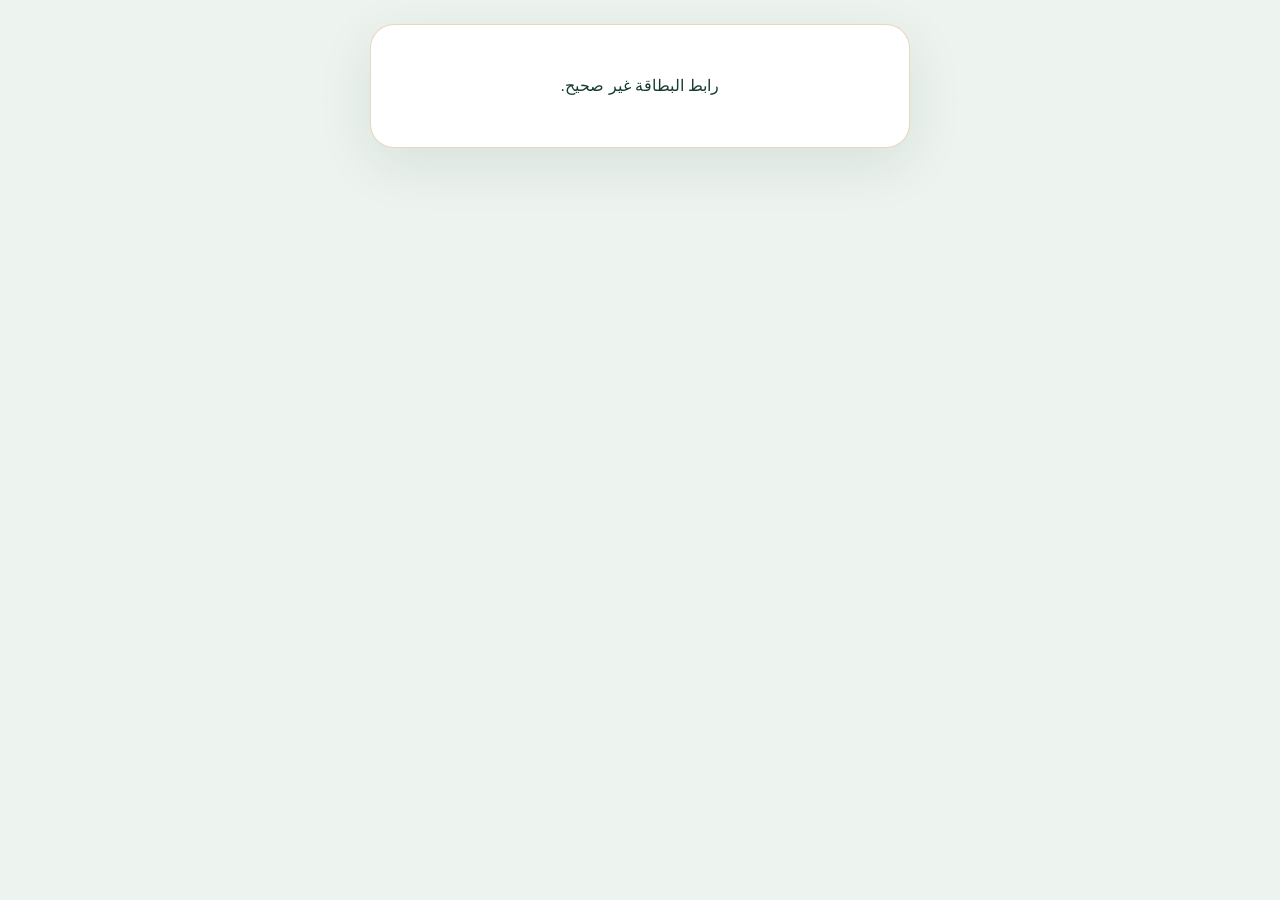
==== card.html @ c1487a2c "Add files via upload" ====
<!doctype html><html lang="ar" dir="rtl"><head><meta charset="utf-8"><meta name="viewport" content="width=device-width,initial-scale=1"><meta name="referrer" content="no-referrer"><title>بيانات المشارك</title><style>*{box-sizing:border-box}body{margin:0;min-height:100vh;background:#edf3ef;font-family:Arial,sans-serif;color:#173d30;padding:24px 14px}main{max-width:540px;margin:auto;background:#fff;border:1px solid #c5a05966;border-radius:24px;overflow:hidden;box-shadow:0 16px 55px #003d2418;text-align:center}header{background:#003d24;color:#fff;padding:28px 20px;border-bottom:3px solid #c5a059}header img{display:block;max-width:180px;max-height:110px;object-fit:contain;margin:0 auto 18px}h1{font-size:23px;line-height:1.7;margin:0}#content{padding:26px 22px}#portrait{width:150px;height:180px;object-fit:cover;border:3px solid #c5a059;border-radius:20px;margin:0 auto 18px;display:block}h2{font-size:25px;line-height:1.6;margin:8px 0}p{line-height:1.9;overflow-wrap:anywhere}section{border:1px solid #c5a05940;background:#faf8f2;border-radius:16px;padding:16px;margin-top:20px}h3{font-size:17px;margin:0 0 12px}a{display:inline-block;background:#003d24;color:white;padding:11px 20px;border-radius:10px;text-decoration:none;margin-top:10px}#contacts{white-space:pre-wrap}footer{padding:18px;font-size:11px;color:#687b70;border-top:1px solid #ddd}#status{padding:30px 20px}[hidden]{display:none!important}</style></head><body><main><p id="status" role="status">جارٍ تحميل بيانات المشارك…</p><div id="profile" hidden><header><img id="logo" hidden alt="شعار المسابقة"><h1 id="competition"></h1></header><div id="content"><img id="portrait" hidden alt="صورة المشارك"><h2 id="name"></h2><p id="country"></p><p id="role"></p><section id="hotel-section"><h3>الإقامة والفندق</h3><strong id="hotel"></strong><p id="address"></p><p id="city"></p><a id="maps" hidden target="_blank" rel="noopener noreferrer">فتح موقع الفندق</a></section><section id="contact-section"><h3>التواصل مع المسابقة</h3><p id="contacts"></p></section></div><footer>وزارة الشؤون الإسلامية والدعوة والإرشاد</footer></div></main><script>
(()=>{const $=id=>document.getElementById(id),params=new URLSearchParams(location.search),mode=params.get('competition'),id=params.get('id');const image=value=>typeof value==='string'&&/^data:image\/(png|jpeg|webp);base64,[A-Za-z0-9+/=]+$/.test(value)?value:'';function text(id,value){$(id).textContent=typeof value==='string'?value:'';}async function load(){if(!['international','local'].includes(mode)||! /^[a-f0-9]{32}$/.test(id||''))throw Error('رابط البطاقة غير صحيح.');const url='https://firestore.googleapis.com/v1/projects/quran-mus/databases/(default)/documents/competitions/'+mode+'/publicCards/'+id;const response=await fetch(url,{credentials:'omit'});if(response.status===404)throw Error('لم تُنشر بيانات هذه البطاقة بعد، أو تم إلغاء نشرها.');if(!response.ok)throw Error('تعذر تحميل البيانات. حاول لاحقًا أو تواصل مع إدارة المسابقة.');const doc=await response.json(),data=JSON.parse(doc.fields.payload.stringValue),c=data.competition||{};text('competition',c.name);text('name',data.name);text('country',data.country);text('role',data.role);text('hotel',c.hotelName);text('address',c.hotelAddress);text('city',c.country);text('contacts',c.contacts);for(const [id,value]of [['logo',c.logo],['portrait',data.photo]]){const source=image(value);if(source){$(id).src=source;$(id).hidden=false;}}if(/^#[0-9a-f]{6}$/i.test(c.pageBackground||''))document.body.style.backgroundColor=c.pageBackground;const background=image(c.pageImage);if(background){document.body.style.backgroundImage='url("'+background+'")';document.body.style.backgroundSize='cover';document.body.style.backgroundAttachment='fixed';}try{const link=new URL(c.hotelURL);if(['https:','http:'].includes(link.protocol)){$('maps').href=link.href;$('maps').hidden=false;}}catch(e){}$('hotel-section').hidden=![c.hotelName,c.hotelAddress,c.country,c.hotelURL].some(Boolean);$('contact-section').hidden=!c.contacts;$('status').hidden=true;$('profile').hidden=false;document.title=String(data.name||'بيانات المشارك');}load().catch(e=>{$('status').textContent=e.message;});})();
</script></body></html>
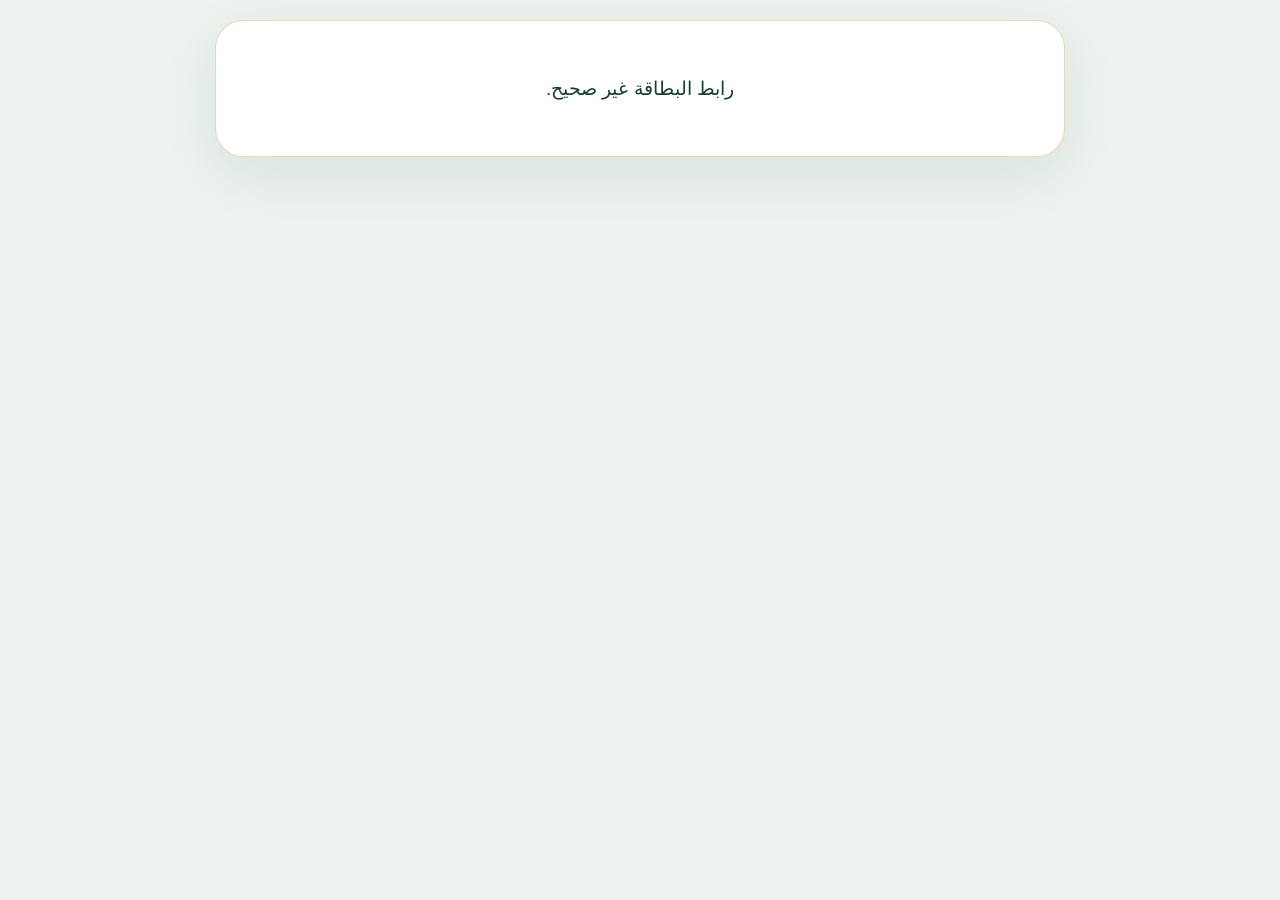
==== commit 38bede17: "Add files via upload" ====
--- a/card.html
+++ b/card.html
@@ -1,3 +1,5 @@
-<!doctype html><html lang="ar" dir="rtl"><head><meta charset="utf-8"><meta name="viewport" content="width=device-width,initial-scale=1"><meta name="referrer" content="no-referrer"><title>بيانات المشارك</title><style>*{box-sizing:border-box}body{margin:0;min-height:100vh;background:#edf3ef;font-family:Arial,sans-serif;color:#173d30;padding:24px 14px}main{max-width:540px;margin:auto;background:#fff;border:1px solid #c5a05966;border-radius:24px;overflow:hidden;box-shadow:0 16px 55px #003d2418;text-align:center}header{background:#003d24;color:#fff;padding:28px 20px;border-bottom:3px solid #c5a059}header img{display:block;max-width:180px;max-height:110px;object-fit:contain;margin:0 auto 18px}h1{font-size:23px;line-height:1.7;margin:0}#content{padding:26px 22px}#portrait{width:150px;height:180px;object-fit:cover;border:3px solid #c5a059;border-radius:20px;margin:0 auto 18px;display:block}h2{font-size:25px;line-height:1.6;margin:8px 0}p{line-height:1.9;overflow-wrap:anywhere}section{border:1px solid #c5a05940;background:#faf8f2;border-radius:16px;padding:16px;margin-top:20px}h3{font-size:17px;margin:0 0 12px}a{display:inline-block;background:#003d24;color:white;padding:11px 20px;border-radius:10px;text-decoration:none;margin-top:10px}#contacts{white-space:pre-wrap}footer{padding:18px;font-size:11px;color:#687b70;border-top:1px solid #ddd}#status{padding:30px 20px}[hidden]{display:none!important}</style></head><body><main><p id="status" role="status">جارٍ تحميل بيانات المشارك…</p><div id="profile" hidden><header><img id="logo" hidden alt="شعار المسابقة"><h1 id="competition"></h1></header><div id="content"><img id="portrait" hidden alt="صورة المشارك"><h2 id="name"></h2><p id="country"></p><p id="role"></p><section id="hotel-section"><h3>الإقامة والفندق</h3><strong id="hotel"></strong><p id="address"></p><p id="city"></p><a id="maps" hidden target="_blank" rel="noopener noreferrer">فتح موقع الفندق</a></section><section id="contact-section"><h3>التواصل مع المسابقة</h3><p id="contacts"></p></section></div><footer>وزارة الشؤون الإسلامية والدعوة والإرشاد</footer></div></main><script>
+<!doctype html><html lang="ar" dir="rtl"><head><meta charset="utf-8"><meta name="viewport" content="width=device-width,initial-scale=1"><meta name="referrer" content="no-referrer"><title>بيانات المشارك</title><style>*{box-sizing:border-box}body{margin:0;min-height:100vh;background:#edf3ef;font-family:Arial,sans-serif;color:#173d30;padding:24px 14px}main{max-width:540px;margin:auto;background:#fff;border:1px solid #c5a05966;border-radius:24px;overflow:hidden;box-shadow:0 16px 55px #003d2418;text-align:center}header{background:#003d24;color:#fff;padding:28px 20px;border-bottom:3px solid #c5a059}header img{display:block;max-width:180px;max-height:110px;object-fit:contain;margin:0 auto 18px}h1{font-size:23px;line-height:1.7;margin:0}#content{padding:26px 22px}#portrait{width:150px;height:180px;object-fit:cover;border:3px solid #c5a059;border-radius:20px;margin:0 auto 18px;display:block}h2{font-size:25px;line-height:1.6;margin:8px 0}p{line-height:1.9;overflow-wrap:anywhere}section{border:1px solid #c5a05940;background:#faf8f2;border-radius:16px;padding:16px;margin-top:20px}h3{font-size:17px;margin:0 0 12px}a{display:inline-block;background:#003d24;color:white;padding:11px 20px;border-radius:10px;text-decoration:none;margin-top:10px}#contacts{white-space:pre-wrap}footer{padding:18px;font-size:11px;color:#687b70;border-top:1px solid #ddd}#status{padding:30px 20px}[hidden]{display:none!important}
+body{padding:20px 16px;font-size:19px}main{width:100%;max-width:850px;border-radius:28px}header{padding:32px 24px}header img{max-width:260px;max-height:160px}h1{font-size:30px}#content{padding:32px}#portrait{width:200px;height:240px;border-radius:22px}h2{font-size:34px}p{font-size:20px;line-height:1.95}h3{font-size:23px}section{padding:24px;margin-top:24px}strong{font-size:22px}a{font-size:19px;padding:14px 24px;min-height:50px}footer{font-size:14px;padding:22px}#status{font-size:19px}@media(max-width:600px){body{padding:8px}main{max-width:none;border-radius:18px}header{padding:24px 15px}header img{max-width:210px;max-height:135px}h1{font-size:25px}#content{padding:24px 15px}#portrait{width:180px;height:216px}h2{font-size:30px}p{font-size:19px}h3{font-size:22px}section{padding:20px 14px}strong{font-size:21px}a{width:100%;font-size:18px}}
+</style></head><body><main><p id="status" role="status">جارٍ تحميل بيانات المشارك…</p><div id="profile" hidden><header><img id="logo" hidden alt="شعار المسابقة"><h1 id="competition"></h1></header><div id="content"><img id="portrait" hidden alt="صورة المشارك"><h2 id="name"></h2><p id="country"></p><p id="role"></p><section id="hotel-section"><h3>الإقامة والفندق</h3><strong id="hotel"></strong><p id="address"></p><p id="city"></p><a id="maps" hidden target="_blank" rel="noopener noreferrer">فتح موقع الفندق</a></section><section id="contact-section"><h3>التواصل مع المسابقة</h3><p id="contacts"></p></section></div><footer>وزارة الشؤون الإسلامية والدعوة والإرشاد</footer></div></main><script>
 (()=>{const $=id=>document.getElementById(id),params=new URLSearchParams(location.search),mode=params.get('competition'),id=params.get('id');const image=value=>typeof value==='string'&&/^data:image\/(png|jpeg|webp);base64,[A-Za-z0-9+/=]+$/.test(value)?value:'';function text(id,value){$(id).textContent=typeof value==='string'?value:'';}async function load(){if(!['international','local'].includes(mode)||! /^[a-f0-9]{32}$/.test(id||''))throw Error('رابط البطاقة غير صحيح.');const url='https://firestore.googleapis.com/v1/projects/quran-mus/databases/(default)/documents/competitions/'+mode+'/publicCards/'+id;const response=await fetch(url,{credentials:'omit'});if(response.status===404)throw Error('لم تُنشر بيانات هذه البطاقة بعد، أو تم إلغاء نشرها.');if(!response.ok)throw Error('تعذر تحميل البيانات. حاول لاحقًا أو تواصل مع إدارة المسابقة.');const doc=await response.json(),data=JSON.parse(doc.fields.payload.stringValue),c=data.competition||{};text('competition',c.name);text('name',data.name);text('country',data.country);text('role',data.role);text('hotel',c.hotelName);text('address',c.hotelAddress);text('city',c.country);text('contacts',c.contacts);for(const [id,value]of [['logo',c.logo],['portrait',data.photo]]){const source=image(value);if(source){$(id).src=source;$(id).hidden=false;}}if(/^#[0-9a-f]{6}$/i.test(c.pageBackground||''))document.body.style.backgroundColor=c.pageBackground;const background=image(c.pageImage);if(background){document.body.style.backgroundImage='url("'+background+'")';document.body.style.backgroundSize='cover';document.body.style.backgroundAttachment='fixed';}try{const link=new URL(c.hotelURL);if(['https:','http:'].includes(link.protocol)){$('maps').href=link.href;$('maps').hidden=false;}}catch(e){}$('hotel-section').hidden=![c.hotelName,c.hotelAddress,c.country,c.hotelURL].some(Boolean);$('contact-section').hidden=!c.contacts;$('status').hidden=true;$('profile').hidden=false;document.title=String(data.name||'بيانات المشارك');}load().catch(e=>{$('status').textContent=e.message;});})();
 </script></body></html>
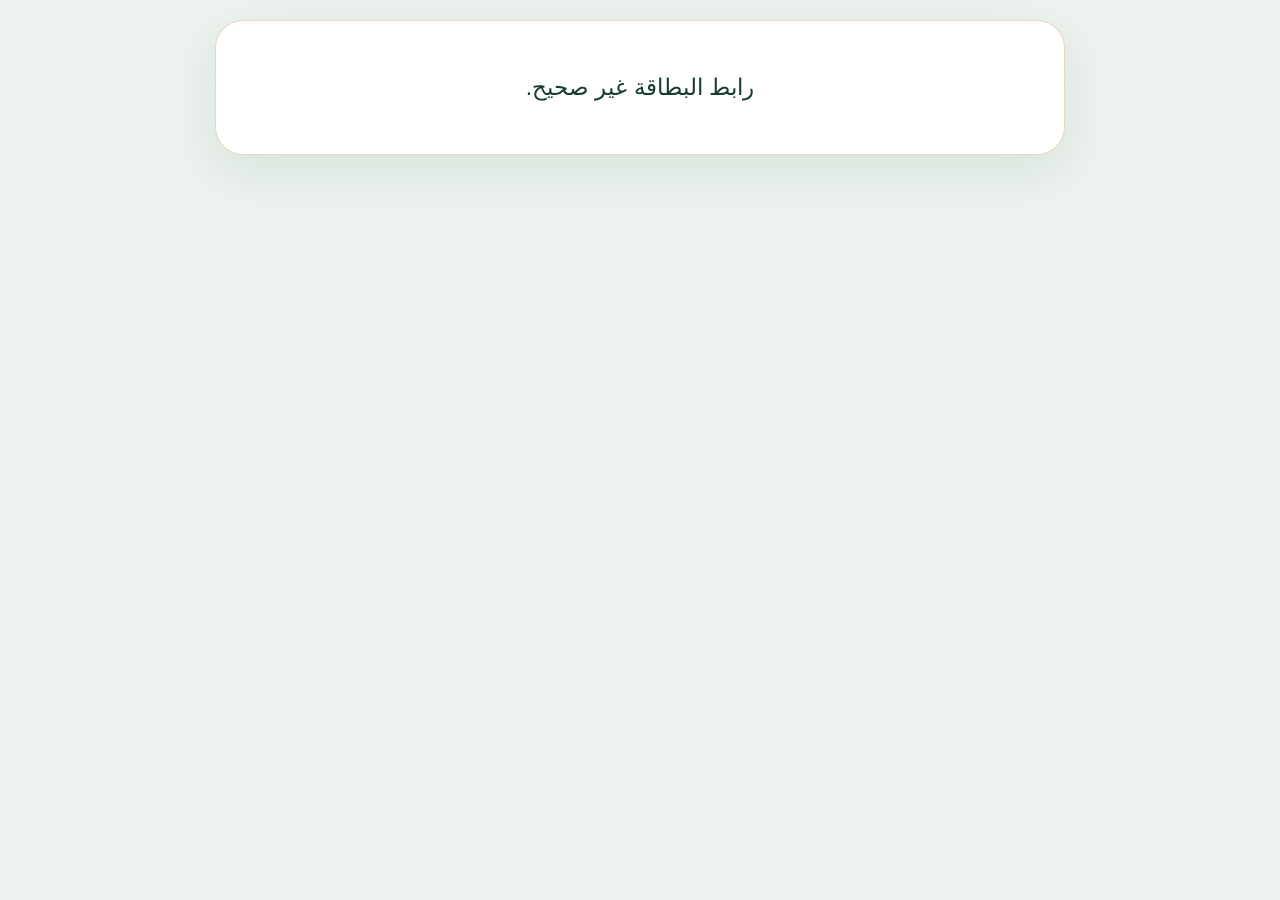
==== commit b9fe75a6: "Add files via upload" ====
--- a/card.html
+++ b/card.html
@@ -1,5 +1,8 @@
 <!doctype html><html lang="ar" dir="rtl"><head><meta charset="utf-8"><meta name="viewport" content="width=device-width,initial-scale=1"><meta name="referrer" content="no-referrer"><title>بيانات المشارك</title><style>*{box-sizing:border-box}body{margin:0;min-height:100vh;background:#edf3ef;font-family:Arial,sans-serif;color:#173d30;padding:24px 14px}main{max-width:540px;margin:auto;background:#fff;border:1px solid #c5a05966;border-radius:24px;overflow:hidden;box-shadow:0 16px 55px #003d2418;text-align:center}header{background:#003d24;color:#fff;padding:28px 20px;border-bottom:3px solid #c5a059}header img{display:block;max-width:180px;max-height:110px;object-fit:contain;margin:0 auto 18px}h1{font-size:23px;line-height:1.7;margin:0}#content{padding:26px 22px}#portrait{width:150px;height:180px;object-fit:cover;border:3px solid #c5a059;border-radius:20px;margin:0 auto 18px;display:block}h2{font-size:25px;line-height:1.6;margin:8px 0}p{line-height:1.9;overflow-wrap:anywhere}section{border:1px solid #c5a05940;background:#faf8f2;border-radius:16px;padding:16px;margin-top:20px}h3{font-size:17px;margin:0 0 12px}a{display:inline-block;background:#003d24;color:white;padding:11px 20px;border-radius:10px;text-decoration:none;margin-top:10px}#contacts{white-space:pre-wrap}footer{padding:18px;font-size:11px;color:#687b70;border-top:1px solid #ddd}#status{padding:30px 20px}[hidden]{display:none!important}
 body{padding:20px 16px;font-size:19px}main{width:100%;max-width:850px;border-radius:28px}header{padding:32px 24px}header img{max-width:260px;max-height:160px}h1{font-size:30px}#content{padding:32px}#portrait{width:200px;height:240px;border-radius:22px}h2{font-size:34px}p{font-size:20px;line-height:1.95}h3{font-size:23px}section{padding:24px;margin-top:24px}strong{font-size:22px}a{font-size:19px;padding:14px 24px;min-height:50px}footer{font-size:14px;padding:22px}#status{font-size:19px}@media(max-width:600px){body{padding:8px}main{max-width:none;border-radius:18px}header{padding:24px 15px}header img{max-width:210px;max-height:135px}h1{font-size:25px}#content{padding:24px 15px}#portrait{width:180px;height:216px}h2{font-size:30px}p{font-size:19px}h3{font-size:22px}section{padding:20px 14px}strong{font-size:21px}a{width:100%;font-size:18px}}
+
+/* Larger, responsive reading sizes for the public participant card. */
+body{font-size:24px}h1{font-size:clamp(29px,4vw,38px);line-height:1.7}h2{font-size:clamp(34px,5vw,44px);line-height:1.6}p{font-size:clamp(23px,3vw,28px);line-height:1.9;margin:16px 0}h3{font-size:clamp(26px,3.5vw,32px);line-height:1.6}strong{font-size:clamp(25px,3.2vw,30px);line-height:1.8}a{font-size:clamp(22px,3vw,26px);line-height:1.6;padding:15px 22px}#contacts{font-size:clamp(25px,3.3vw,31px);line-height:2;unicode-bidi:plaintext}footer{font-size:17px;line-height:1.9}#status{font-size:23px;line-height:1.8}@media(max-width:600px){#content{padding:24px 14px}section{padding:22px 14px}h1{font-size:29px}h2{font-size:35px}p{font-size:24px}h3{font-size:27px}strong{font-size:26px}a{font-size:23px}#contacts{font-size:26px}footer{font-size:16px}}
 </style></head><body><main><p id="status" role="status">جارٍ تحميل بيانات المشارك…</p><div id="profile" hidden><header><img id="logo" hidden alt="شعار المسابقة"><h1 id="competition"></h1></header><div id="content"><img id="portrait" hidden alt="صورة المشارك"><h2 id="name"></h2><p id="country"></p><p id="role"></p><section id="hotel-section"><h3>الإقامة والفندق</h3><strong id="hotel"></strong><p id="address"></p><p id="city"></p><a id="maps" hidden target="_blank" rel="noopener noreferrer">فتح موقع الفندق</a></section><section id="contact-section"><h3>التواصل مع المسابقة</h3><p id="contacts"></p></section></div><footer>وزارة الشؤون الإسلامية والدعوة والإرشاد</footer></div></main><script>
 (()=>{const $=id=>document.getElementById(id),params=new URLSearchParams(location.search),mode=params.get('competition'),id=params.get('id');const image=value=>typeof value==='string'&&/^data:image\/(png|jpeg|webp);base64,[A-Za-z0-9+/=]+$/.test(value)?value:'';function text(id,value){$(id).textContent=typeof value==='string'?value:'';}async function load(){if(!['international','local'].includes(mode)||! /^[a-f0-9]{32}$/.test(id||''))throw Error('رابط البطاقة غير صحيح.');const url='https://firestore.googleapis.com/v1/projects/quran-mus/databases/(default)/documents/competitions/'+mode+'/publicCards/'+id;const response=await fetch(url,{credentials:'omit'});if(response.status===404)throw Error('لم تُنشر بيانات هذه البطاقة بعد، أو تم إلغاء نشرها.');if(!response.ok)throw Error('تعذر تحميل البيانات. حاول لاحقًا أو تواصل مع إدارة المسابقة.');const doc=await response.json(),data=JSON.parse(doc.fields.payload.stringValue),c=data.competition||{};text('competition',c.name);text('name',data.name);text('country',data.country);text('role',data.role);text('hotel',c.hotelName);text('address',c.hotelAddress);text('city',c.country);text('contacts',c.contacts);for(const [id,value]of [['logo',c.logo],['portrait',data.photo]]){const source=image(value);if(source){$(id).src=source;$(id).hidden=false;}}if(/^#[0-9a-f]{6}$/i.test(c.pageBackground||''))document.body.style.backgroundColor=c.pageBackground;const background=image(c.pageImage);if(background){document.body.style.backgroundImage='url("'+background+'")';document.body.style.backgroundSize='cover';document.body.style.backgroundAttachment='fixed';}try{const link=new URL(c.hotelURL);if(['https:','http:'].includes(link.protocol)){$('maps').href=link.href;$('maps').hidden=false;}}catch(e){}$('hotel-section').hidden=![c.hotelName,c.hotelAddress,c.country,c.hotelURL].some(Boolean);$('contact-section').hidden=!c.contacts;$('status').hidden=true;$('profile').hidden=false;document.title=String(data.name||'بيانات المشارك');}load().catch(e=>{$('status').textContent=e.message;});})();
 </script></body></html>
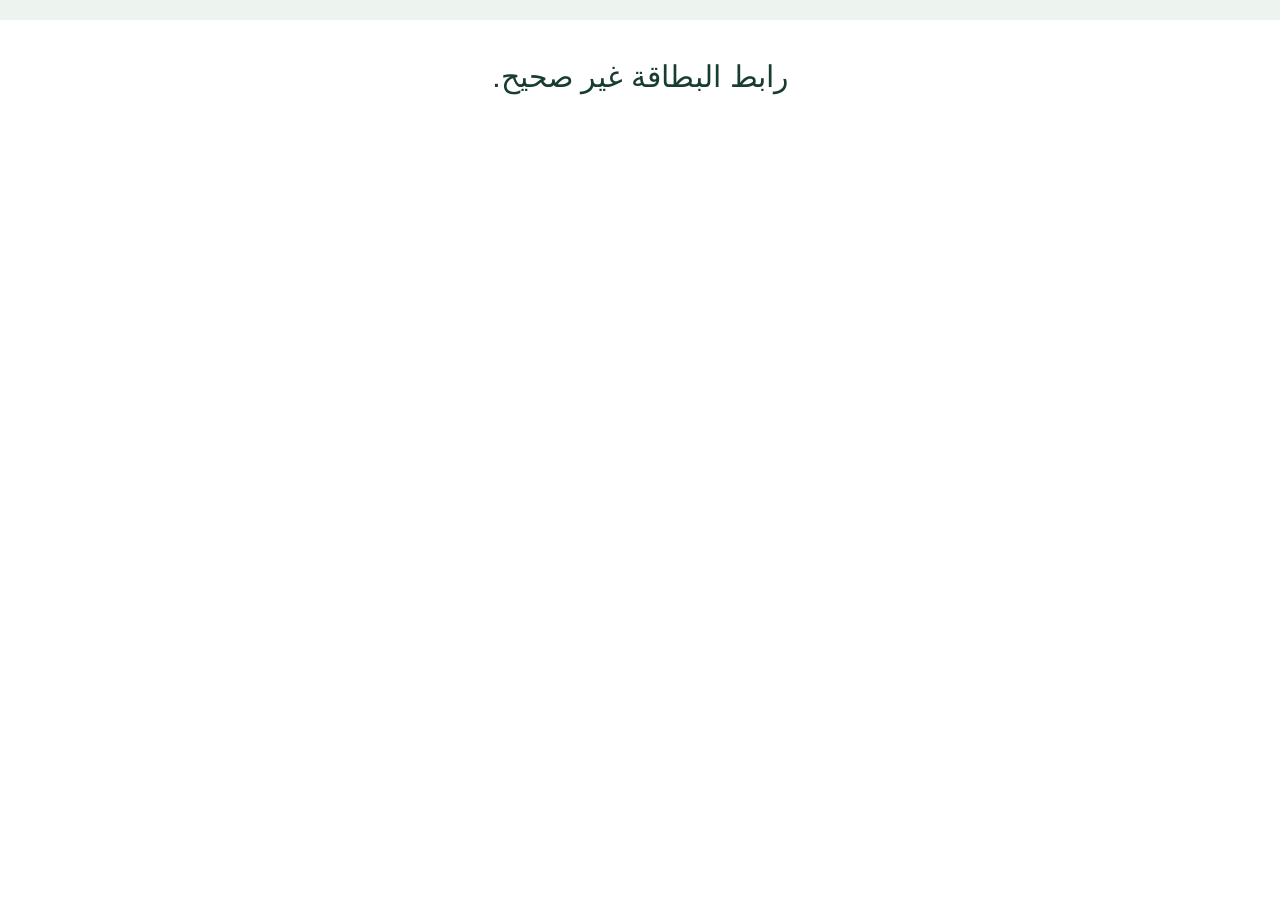
==== commit e57b2c09: "Add files via upload" ====
--- a/card.html
+++ b/card.html
@@ -3,6 +3,9 @@
 
 /* Larger, responsive reading sizes for the public participant card. */
 body{font-size:24px}h1{font-size:clamp(29px,4vw,38px);line-height:1.7}h2{font-size:clamp(34px,5vw,44px);line-height:1.6}p{font-size:clamp(23px,3vw,28px);line-height:1.9;margin:16px 0}h3{font-size:clamp(26px,3.5vw,32px);line-height:1.6}strong{font-size:clamp(25px,3.2vw,30px);line-height:1.8}a{font-size:clamp(22px,3vw,26px);line-height:1.6;padding:15px 22px}#contacts{font-size:clamp(25px,3.3vw,31px);line-height:2;unicode-bidi:plaintext}footer{font-size:17px;line-height:1.9}#status{font-size:23px;line-height:1.8}@media(max-width:600px){#content{padding:24px 14px}section{padding:22px 14px}h1{font-size:29px}h2{font-size:35px}p{font-size:24px}h3{font-size:27px}strong{font-size:26px}a{font-size:23px}#contacts{font-size:26px}footer{font-size:16px}}
+
+/* Edge-to-edge public card with large reading typography. */
+html,body{width:100%;min-height:100%;margin:0;padding:0}main{width:100%;max-width:none;min-height:100vh;min-height:100dvh;margin:0;border:0;border-radius:0;box-shadow:none;overflow:visible}#profile{min-height:100vh;min-height:100dvh;display:flex;flex-direction:column}header{padding:32px max(20px,env(safe-area-inset-right))}#content{width:100%;padding:32px clamp(18px,5vw,80px);flex:1}h1{font-size:clamp(35px,4.6vw,55px);line-height:1.7;overflow-wrap:anywhere}h2{font-size:clamp(42px,5.5vw,65px);line-height:1.6;overflow-wrap:anywhere}p{font-size:clamp(30px,3.5vw,42px);line-height:1.85;margin:20px 0}h3{font-size:clamp(33px,4vw,46px);line-height:1.7}strong{font-size:clamp(32px,3.8vw,44px);line-height:1.8;overflow-wrap:anywhere}a{font-size:clamp(29px,3.4vw,40px);padding:18px 24px;line-height:1.7;max-width:100%;overflow-wrap:anywhere}#contacts{font-size:clamp(33px,4vw,46px);line-height:1.9;overflow-wrap:anywhere}section{padding:28px clamp(16px,3vw,38px);margin-top:28px}footer{font-size:22px;line-height:1.8;padding:24px 18px max(24px,env(safe-area-inset-bottom))}#status{font-size:30px;line-height:1.8;overflow-wrap:anywhere}#portrait{width:220px;height:264px;max-width:70vw;object-fit:cover}header img{max-width:min(300px,75vw);max-height:190px}@media(max-width:600px){header{padding:26px 16px}#content{padding:28px 16px}h1{font-size:35px}h2{font-size:43px}p{font-size:31px}h3{font-size:34px}strong{font-size:33px}a{font-size:30px}#contacts{font-size:34px}section{padding:24px 14px}footer{font-size:20px}}
 </style></head><body><main><p id="status" role="status">جارٍ تحميل بيانات المشارك…</p><div id="profile" hidden><header><img id="logo" hidden alt="شعار المسابقة"><h1 id="competition"></h1></header><div id="content"><img id="portrait" hidden alt="صورة المشارك"><h2 id="name"></h2><p id="country"></p><p id="role"></p><section id="hotel-section"><h3>الإقامة والفندق</h3><strong id="hotel"></strong><p id="address"></p><p id="city"></p><a id="maps" hidden target="_blank" rel="noopener noreferrer">فتح موقع الفندق</a></section><section id="contact-section"><h3>التواصل مع المسابقة</h3><p id="contacts"></p></section></div><footer>وزارة الشؤون الإسلامية والدعوة والإرشاد</footer></div></main><script>
 (()=>{const $=id=>document.getElementById(id),params=new URLSearchParams(location.search),mode=params.get('competition'),id=params.get('id');const image=value=>typeof value==='string'&&/^data:image\/(png|jpeg|webp);base64,[A-Za-z0-9+/=]+$/.test(value)?value:'';function text(id,value){$(id).textContent=typeof value==='string'?value:'';}async function load(){if(!['international','local'].includes(mode)||! /^[a-f0-9]{32}$/.test(id||''))throw Error('رابط البطاقة غير صحيح.');const url='https://firestore.googleapis.com/v1/projects/quran-mus/databases/(default)/documents/competitions/'+mode+'/publicCards/'+id;const response=await fetch(url,{credentials:'omit'});if(response.status===404)throw Error('لم تُنشر بيانات هذه البطاقة بعد، أو تم إلغاء نشرها.');if(!response.ok)throw Error('تعذر تحميل البيانات. حاول لاحقًا أو تواصل مع إدارة المسابقة.');const doc=await response.json(),data=JSON.parse(doc.fields.payload.stringValue),c=data.competition||{};text('competition',c.name);text('name',data.name);text('country',data.country);text('role',data.role);text('hotel',c.hotelName);text('address',c.hotelAddress);text('city',c.country);text('contacts',c.contacts);for(const [id,value]of [['logo',c.logo],['portrait',data.photo]]){const source=image(value);if(source){$(id).src=source;$(id).hidden=false;}}if(/^#[0-9a-f]{6}$/i.test(c.pageBackground||''))document.body.style.backgroundColor=c.pageBackground;const background=image(c.pageImage);if(background){document.body.style.backgroundImage='url("'+background+'")';document.body.style.backgroundSize='cover';document.body.style.backgroundAttachment='fixed';}try{const link=new URL(c.hotelURL);if(['https:','http:'].includes(link.protocol)){$('maps').href=link.href;$('maps').hidden=false;}}catch(e){}$('hotel-section').hidden=![c.hotelName,c.hotelAddress,c.country,c.hotelURL].some(Boolean);$('contact-section').hidden=!c.contacts;$('status').hidden=true;$('profile').hidden=false;document.title=String(data.name||'بيانات المشارك');}load().catch(e=>{$('status').textContent=e.message;});})();
 </script></body></html>
